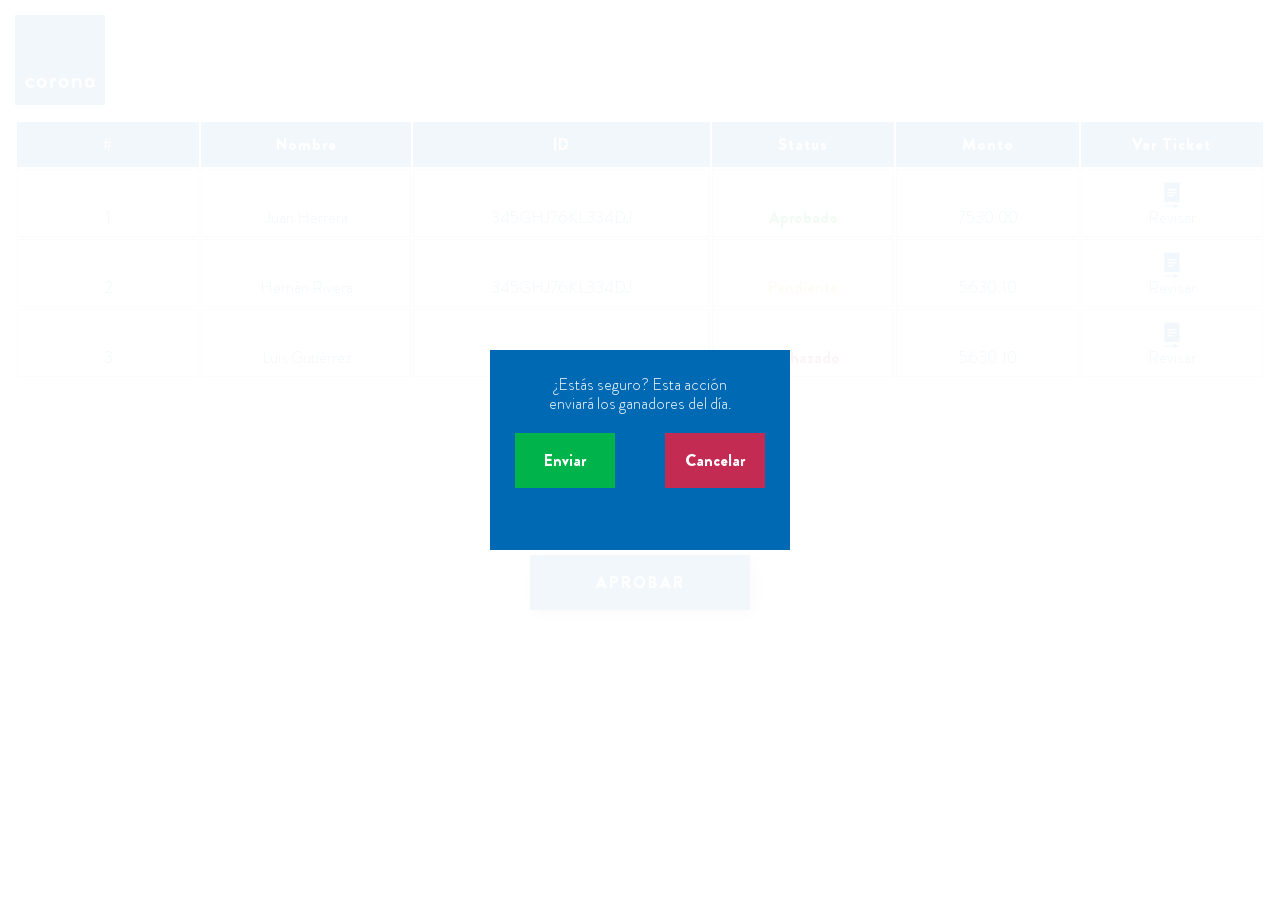
==== tabla.html @ 62489232 "coronaHTML" ====
<!DOCTYPE html>
<html lang="es" dir="ltr">
  <head>
    <meta charset="UTF-8">
    <meta http-equiv="X-UA-Compatible" content="IE=edge">
    <meta http-equiv="Content-Type" content="text/html; charset=utf-8">
    <meta http-equiv="cache-control" content="no-cache">
    <meta http-equiv="pragma" content="no-cache">
    <meta name="google" content="notranslate">
    <title>Gana en la Feria Corona | Corona México</title>
    <link rel="canonical" href="https://ganaenlaferiacorona.com">
    <meta name="viewport" content="width=device-width, initial-scale=1.0000, minimum-scale=1.0000, maximum-scale=1.0000, user-scalable=yes">
    <meta name="description" content="Gana en la feria con Corona México. Registra tu ticket ó factura. ¡Todos los días puedes participar! Con Corona México haz que tu baño sea el que siempre soñaste.">
    <meta name="keywords" content="Corona, México, Sanitarios, Sanimex, Promoción">
    <meta name="author" content="OET Capital">
    <meta property="og:title" content="Gana en la Feria Corona | Corona México">
    <meta property="og:url" content="https://ganaenlaferiacorona.com">
    <meta property="og:site_name" content="Gana en la Feria Corona | Corona México">
    <meta property="og:type" content="website">
    <meta property="og:description" content="Gana en la feria con Corona México. Registra tu ticket ó factura. ¡Todos los días puedes participar! Con Corona México haz que tu baño sea el que siempre soñaste.">
    <meta property="og:image" content=“img/media/social_thumbnail_fb.jpg”>
    <meta property="og:image:width" content="1200">
    <meta property="og:image:height" content="650">
    <meta name="twitter:card" content=“summary_large_image”>
    <meta name="twitter:site" content="https://ganaenlaferiacorona.com">
    <meta name="twitter:title" content="Gana en la Feria Corona | Corona México">
    <meta name="twitter:description" content="Gana en la feria con Corona México. Registra tu ticket ó factura. ¡Todos los días puedes participar! Con Corona México haz que tu baño sea el que siempre soñaste.">
    <meta name="twitter:image" content="img/media/social_thumbnail_tw.jpg">
    <meta name="twitter:image:width" content="750">
    <meta name="twitter:image:height" content="392">
    <link rel="apple-touch-icon" sizes="180x180" href="img/fav/apple-touch-icon.png">
    <link rel="icon" type="image/png" sizes="32x32" href="img/fav/favicon-32x32.png">
    <link rel="icon" type="image/png" sizes="16x16" href="img/fav/favicon-16x16.png">
    <link rel="manifest" href="img/fav/site.webmanifest">
    <link rel="mask-icon" href="img/fav/safari-pinned-tab.svg" color="#5bbad5">
    <meta name="msapplication-TileColor" content="#ffffff">
    <meta name="theme-color" content="#ffffff">
    <link rel="shortcut icon" href="img/fav/favicon.ico" type="image/x-icon" />
    <link rel="stylesheet" href="css/master.css">
  </head>
  <body>
    <section id="loading" class="displayNone trans5">
      <img src="img/coronaw-logotipo.svg" alt="Logotipo Blanco Corona México" width="160">
      <p>Cargando</p>
      <svg width="160" height="30">
      <rect id="square25" y="50%" width="70" height="4" style="fill:white" />
      </svg>
    </section>
    <nav class="displayFlex" style="position:fixed; background:#fff">
      <a href="index.html" class="blue"></a>
    </nav>
    <section id="tabla" class="displayFlex">
      <table>
        <thead>
          <tr>
            <th>#</th>
            <th>Nombre</th>
            <th>ID</th>
            <th>Status</th>
            <th>Monto</th>
            <th>Ver Ticket</th>
          </tr>
        </thead>
        <tbody>
          <!-- FILA -->
          <tr>
            <td class="position">1</td>
            <td class="name">Juan Herrera</td>
            <td class="id">345GHJ76KL334DJ</td>
            <td class="status aprobado">Aprobado</td>
            <td class="total">7530.00</td>
            <td class="action">
              <a href=""></a>
              <p>Revisar</p>
            </td>
          </tr>
          <!-- FILA -->
          <tr>
            <td class="position">2</td>
            <td class="name">Hernán Rivera</td>
            <td class="id">345GHJ76KL334DJ</td>
            <td class="status pendiente">Pendiente </td>
            <td class="total">5630.10</td>
            <td class="action">
              <a href=""></a>
              <p>Revisar</p>
            </td>
          </tr>
          <!-- FILA -->
          <tr>
            <td class="position">3</td>
            <td class="name">Luis Gutiérrez</td>
            <td class="id">345GHJ76KL334DJ</td>
            <td class="status rechazado">Rechazado</td>
            <td class="total">5630.10</td>
            <td class="action">
              <a href=""></a>
              <p>Revisar</p>
            </td>
          </tr>
        <tbody>
      </table>
    </section>
    <p id="tableOnMob">Scrollea a izquierda para ver todos los campos <span></span></p>
    <div id="verMasTabla" class="displayFlex">
      <p>Ver Todos Los Tickets</p>
      <a role="button" class="trans5"></a>
    </div>
    <div id="sendWinWr" class="displayFlex">
      <p>Ya has aprobado 3 tickets. <br> ¿Quieres enviar a los ganadores del día? </p>
      <a role="button" class="btns btnEnviar">
        <div class="color trans5"></div>
        <p>Aprobar</p>
      </a>
    </div>
    <div id="popAprobados" class="displayNone">
      <div>
        <p>¿Estás seguro? Esta acción <br> enviará los ganadores del día.</p>
        <div class="displayFlex">
          <a role="button">Enviar</a>
          <a role="button" onclick="showPop('hide')">Cancelar</a>
        </div>
      </div>
    </div>
  </body>
  <script type="text/javascript">
      function showPop(c){
        var wr = document.getElementById("popAprobados");
        if(c == "show"){ wr.setAttribute("class", "displayFlex"); }
        else { wr.setAttribute("class", "displayNone"); }
      }
      showPop("show"); //mostrar pop
  </script>
</html>
---- css/master.css ----
/*
v1
20 de Enero 2020
Gana en la Feria Corona
https://ganaenlaferiacorona.com
 */
@font-face { font-family: 'BrandonLight'; src: url('fonts/BrandonGrotesque-Light.eot'); src: url('fonts/BrandonGrotesque-Light.eot?#iefix') format('embedded-opentype'), url('fonts/BrandonGrotesque-Light.woff2') format('woff2'), url('fonts/BrandonGrotesque-Light.woff') format('woff'), url('fonts/BrandonGrotesque-Light.ttf') format('truetype'); font-weight: 300; font-style: normal; }
@font-face { font-family: 'BrandonBlack'; src: url('fonts/BrandonGrotesque-Black.eot'); src: url('fonts/BrandonGrotesque-Black.eot?#iefix') format('embedded-opentype'), url('fonts/BrandonGrotesque-Black.woff2') format('woff2'), url('fonts/BrandonGrotesque-Black.woff') format('woff'), url('fonts/BrandonGrotesque-Black.ttf') format('truetype'); font-weight: 900; font-style: normal; }
 html, body, div, span, applet, object, iframe, h1, h2, h3, h4, h5, h6, p, blockquote, pre, a, abbr, acronym, address, big, cite, code, del, dfn, em, img, ins, kbd, q, s, samp, small, strike,
sub, sup, tt, var, b, u, i, center, dl, dt, dd, ol, ul, li, fieldset, form, label, legend, table, caption, tbody, tfoot, thead, tr, th, td, article, aside, canvas, details, embed, figure, figcaption,
footer, header, hgroup, menu, nav, output, ruby, section, summary, time, mark, audio, video
{margin: 0; padding: 0; border: 0; font-size: 100%; font: inherit; vertical-align: baseline; }
article, aside, details, figcaption, figure, footer, header, hgroup, menu, nav, section {display: block; }
ol, ul {list-style: none; }
* a {cursor: pointer;}
.displayFlex { display: -webkit-box; display: -ms-flexbox; display: -webkit-flex; display: flex; }
.displayNone { display: none }
.displayBlock { display: block }
.trans5 { -webkit-transition: all 0.5s ease; -moz-transition: all 0.5s ease; -ms-transition: all 0.5s ease; -o-transition: all 0.5s ease; transition: all 0.5s ease }
.backImgCover{ background-repeat: no-repeat; background-size: cover; background-position: center; }
.cw180{ -webkit-transform: rotate(180deg); -moz-transform: rotate(180deg); -ms-transform: rotate(180deg); -o-transform: rotate(180deg); transform: rotate(180deg) }
body {
  font-family: 'BrandonLight', sans-serif;
  position: absolute;
  top: 0;
  left: 0;
  width: 100vw;
  min-width: 250px;
  min-height: 100vh;
  font-weight: normal;
  color: #0069b3;
  background: #FFF;
  line-height: 0.5;
  overflow-x: hidden;
 }
  .blueBody{
    background: #0069b3;
    color: #fff;
  }
  .blueBody404{
    background: #0069b3;
    color: #fff;
  }
 nav{
   background: none;
   position: relative;
   width: 100vw;
   height: 120px;
   z-index: 10;
   background: none;
   -webkit-box-align: center;
   -webkit-align-items: center;
   -ms-flex-align: center;
   align-items: center;
   -webkit-box-pack: center;
   -webkit-justify-content: center;
   -ms-flex-pack: center;
   justify-content: center;
 }
 nav>a{
   display: block;
   width: 90px;
   height: 90px;
 }
  nav>a.blue{
    background-image: url('../img/corona-logotipo.svg');
  }
  nav>a.whiteWinners{
    background-image: url('../img/coronaw-logotipo.svg');
  }
  nav>a.white{
    background-image: url('../img/coronaw-logotipo.svg');
  }
footer{
  font-size: 1.1rem;
  position: relative;
  width: 100vw;
  height: 100px;
  background: #c42b53;
  -webkit-box-orient: vertical;
  -webkit-box-direction: normal;
  -webkit-flex-direction: column;
  -ms-flex-direction: column;
  flex-direction: column;
  -webkit-box-align: center;
  -webkit-align-items: center;
  -ms-flex-align: center;
  align-items: center;
  padding: 10px 0px;
}
footer>p{
  display: block;
  margin: 10px auto;
}
footer>p>span{display: none}
/* Footer Home Colors */
footer.home{

  color: #fff }
footer.home>p>a{ color: #fff }
footer.home>p:last-child{ color:#ebbc56 }
footer.bluePage{ background: #0069b3 }
footer.bluePage{ color: #fff }
footer.bluePage>p>a{ color: #fff }
footer.bluePage>p:last-child{ color:#fff }
footer.bluePage>p>a:hover{ color: #001e34 }
footer.bluePage404{ background: #0069b3; color: #fff; }
footer.bluePage404>p>a{ color: #fff }
footer.bluePage404>p>a:hover{ color: #808080 }
footer.footMsj{
  position: absolute;
  bottom:0;
  background: #fff;
  color: #0069b3 }
footer.footMsj>p>a{ color: #0069b3 }
footer.footMsj>p>a:hover{ color: #808080 }
/* BUTTON */
.btns{
  text-align: center;
  position: relative;
  display: block;
  font-family: 'BrandonBlack', sans-serif;
  text-decoration: none;
  text-transform: uppercase;
  letter-spacing:2px;
  margin: 0 auto;
  overflow:hidden;
  -webkit-box-shadow: 4px 4px 15px 0px rgba(50,50,168,0.5);
  -moz-box-shadow: 4px 4px 15px 0px rgba(50,50,50,0.5);
  box-shadow: 4px 4px 15px 0px rgba(50,50,50,0.5);
}
.btns>p{
  position: relative;
  z-index: 200;
}
.btns>.color{
  position: absolute;
  left: -100%;
  width: 100%;
  height: 100%;
}
.btns:hover>.color{ left: 0; }
/* BUTTONS COLORS AND SIZES */
.btRegistro{
  background: #fff;
  width: 180px;
  height: 60px;
  line-height: 60px;
}
.btRegistro>p{ color: #ebbc56; }
.btRegistro>.color{ background: #ebbc56 }
.btns:hover>p{ color: #fff }
.btnFace{
  width: 220px;
  height: 55px;
  line-height: 55px;
  background:#3b5998;
  margin: 10px 0;
}
.btnFace:hover>.color{ background: #fff }
.btnFace:hover>p{ color: #3b5998 }
.btnFace:hover>p>span{ background-image:url('../img/ic/like-blue.svg') }
.btnFace>p{ color: #fff }
.btnSube{
  margin: 10px 0;
  background: #0069b3;
  width: 220px;
  height: 55px;
  line-height: 55px;
  color: #fff;
}
.btnSube:hover>p{ color: #0069b3 }
.btnSube>.color{ background: #fff }
.btnSube:hover>p>span{ background-image:url('../img/ic/cam-blue.svg') }
.btnEnviar{
  margin: 10px auto;
  width: 220px;
  height: 55px;
  line-height: 55px;
  background: #0069b3;
  color: #fff;
}
.btnEnviar>.color{ background: #fff; }
.btnEnviar:hover>p{ color: #0069b3 }
.btnRegresar{
  background: #fff;
  width: 220px;
  height: 55px;
  line-height: 55px;
  color: #0069b3;
}
.btnRegresar>.color{
  background: #0069b3;
}
.btnIntento{
  margin: 20px auto;
  width: 220px;
  height: 55px;
  line-height: 55px;
  background: #0069b3;
  color: #fff;
}
.btnIntento>.color{ background: #fff; }
.btnIntento:hover>p{ color: #0069b3 }
.btnDesactivado{
  background: #808080;
  cursor: not-allowed;
}
/* ICONS */
.icon{
  display: inline-block;
  width: 15px;
  height: 15px;
  background-repeat: no-repeat;
  background-size: contain;
  background-position: bottom center;
}
.arrowIc{ background-image:url('../img/ic/arrow.svg') }
.likeIc{ background-image:url('../img/ic/like.svg') }
.camIc{ background-image:url('../img/ic/cam.svg') }
/* QUESTIONS */
.qstWr{
  display: -webkit-box; display: -ms-flexbox; display: -webkit-flex; display: flex;
  -webkit-box-orient: vertical;
  -webkit-box-direction: normal;
  -webkit-flex-direction: column;
  -ms-flex-direction: column;
  flex-direction: column;
  width: calc(100% - 20px);
  margin-left: 10px;
  height: 80px;
}
.qstWr>label{
  font-family: 'BrandonBlack';
  height: 20px;
  line-height: 20px;
  font-size: 0.8rem;
  text-transform: uppercase;
  color: #808080;
  border-radius: 0;
  margin: 5px 0;
}
.qstWr>select, .qstWr>input{
  border-radius: 0;
  border: 0;
  border-bottom:1px solid #666666;
  color: #0069b3;
  font-size: 1.1rem;
  background: #fff;
  padding: 0;
}
.qstWr>select {
    -webkit-appearance: none;
    -moz-appearance: none;
    appearance: none;
    background-image:
        linear-gradient(45deg, transparent 50%, #11396C 50%),
        linear-gradient(135deg, #11396C 50%, transparent 50%),
        linear-gradient(to right, #fff, #fff);
      background-position:
        calc(100% - 20px) calc(0.3em + 1px),
        calc(100% - 15px) calc(0.3em + 1px),
        calc(100% - 2.3em);
      background-size:
        5px 5px,
        5px 5px,
        1px 1.5em;
      background-repeat: no-repeat;
}
.qstWr>select::-ms-expand { display: none; }
.qstWr>input::-webkit-input-placeholder { color: #0069b3; }
.qstWr>input:-ms-input-placeholder { color: #0069b3; }
.qstWr>input::placeholder { color: #0069b3; }
.qstWr>.alerta{
  overflow: hidden;
  line-height: 20px;
  margin: 5px 0;
  color: #c42b53;
}
/* HOME */
#home{
  position: relative;
  margin-top: -120px;
  width: 100vw;
  background: #c42b53;
}
#home>#photo{
  width: 100%;
  height: 50vh;
  background-image: url('../img/cover-mobile.jpg');
}
#home>#info{
  text-align: center;
  background: #c42b53;
  height: 300px;
}
#home>#info>img{
  margin: 20px auto;
  height: calc(100% - 150px);
}
#home>#info>p{
  line-height: 20px;
  font-size: 1.3rem;
  color: #ebbc56;
  margin: 20px auto;
}
/* REGISTRO */
#registro{
  background: #fff;
  position: relative;
  width: 100vw;
  height: calc(100vh - 120px);
  overflow-x: hidden;
}
#registro>header{
  width: 100%;
  height: 100px;
  padding: 0 20px;
}
#registro>header>h2{
  font-family: 'BrandonBlack', sans-serif;
  font-size: 1.5rem;
}
#registro>header>h2>span{
  display: block;
  width: 200px;
  line-height: 1.2;
}
#registro>header>p{
  margin: 15px auto;
  font-size: 0.8rem;
  text-transform: uppercase;
}
#registro>header>span{
  display: block;
  width: 60px;
  height: 2px;
  background: #0069b3;
}
#form{
  position: relative;
  width: 100vw;
  height: 640px;
  overflow: hidden;
  -webkit-box-orient: vertical;
  -webkit-box-direction: normal;
  -webkit-flex-direction: column;
  -ms-flex-direction: column;
  flex-direction: column;
}
#form>div{
  padding: 0 10px;
  width: 90%;
  height: 100%;
  -webkit-box-orient: vertical;
  -webkit-box-direction: normal;
  -webkit-flex-direction: column;
  -ms-flex-direction: column;
  flex-direction: column;
  -webkit-box-align: center;
  -webkit-align-items: center;
  -ms-flex-align: center;
  align-items: center;
  -webkit-box-pack: space-around;
  -webkit-justify-content: space-around;
  -ms-flex-pack: space-around;
  justify-content: space-around;
}
#extraForm{
  position: relative;
  left: 0;
  width: 100vw;
  height: 250px;
  -webkit-box-orient: vertical;
  -webkit-box-direction: normal;
  -webkit-flex-direction: column;
  -ms-flex-direction: column;
  flex-direction: column;
  margin: 20px auto;
}
#extraForm>div{
  width: 100vw;
}
#extraForm>.leftWr{
  padding: 10px 0;
  border:1px solid #fff;
}
#extraForm>.rightWr{
  -webkit-box-orient: vertical;
  -webkit-box-direction: normal;
  -webkit-flex-direction: column;
  -ms-flex-direction: column;
  flex-direction: column;
}
.refTicketTx{
  text-align: center;
  line-height: 1.5;
}
.refTicketTx>b{ font-family: 'BrandonBlack'; }
.refTicketTx>a{
  color: #0069b3;
  text-transform: uppercase;
  font-family: 'BrandonBlack';
}
.refTicketTx>a:hover{ color: #808080 }
.btnPart2{
  -webkit-box-orient: vertical;
  -webkit-box-direction: normal;
  -webkit-flex-direction: column;
  -ms-flex-direction: column;
  flex-direction: column;
  -webkit-box-align: center;
  -webkit-align-items: center;
  -ms-flex-align: center;
  align-items: center;
}
#enviar{
  position: relative;
  width: 100vw;
  height: 80px;
  padding-bottom: 50px;
}
#enviar>div{
  width: 100%;
  height: 100%;
  float: right;
  text-align: center;
}
#enviar>.rightWr>div{
  -webkit-box-pack: center;
  -webkit-justify-content: center;
  -ms-flex-pack: center;
  justify-content: center;
  align-items: center;
  border:1px solid #fff;
}
#enviar>.rightWr>div>p>a{ color: #0069b3; }
#enviar>.rightWr>div>p>a:hover{ color: #808080; }
.checkSend{
  display: block;
  -webkit-appearance: none;
  -moz-appearance: none;
  appearance: none;
  width: 20px;
  height: 20px;
  border: 1px solid #0069b3;
  margin-right: 10px;
}
.checkSend:checked{ background: #008cee; }
/* GANADORES */
#ganadores{
  margin-top: -110px;
  width: 100vw;
  border:1px solid #0069b3;
}
#ganadores>header{
  line-height: 20px;
  margin-top: 120px;
}
#ganadores>header>h2{
  font-size: 1.5rem;
  font-family: 'BrandonBlack', sans-serif;
  text-transform: uppercase;
  text-align: center;
}
#ganadores>#interface{
  margin: 15px auto;
  width: 300px;
  height: 30px;
  -webkit-box-pack: space-between;
  -webkit-justify-content: space-between;
  -ms-flex-pack: space-between;
  justify-content: space-between;
  -webkit-box-align: center;
  -webkit-align-items: center;
  -ms-flex-align: center;
  align-items: center;
}
#ganadores>#interface>a{
  display: block;
  width: 80px;
  height: 12px;
  background-image: url('../img/ic/longarrow.svg');
  background-repeat: no-repeat;
  background-position: center;
  background-size: contain;
}
#ganadores>#interface>a:first-child:hover{
  -webkit-transform:  rotate(180deg) translateX(10px);
  -moz-transform:  rotate(180deg) translateX(10px);
  -ms-transform:  rotate(180deg) translateX(10px);
  -o-transform:  rotate(180deg) translateX(10px);
  transform:  rotate(180deg) translateX(10px);
  opacity: 0.7;
}
#ganadores>#interface>a:last-child:hover{
  -webkit-transform:translateX(10px);
  -moz-transform:translateX(10px);
  -ms-transform:translateX(10px);
  -o-transform:translateX(10px);
  transform:translateX(10px);
}
#ganadores>#interface>p{ font-size: 1.2rem; }
#ganadores>#winnersList{
  line-height: 1.5;
  position: relative;
  width: 100%;
  height: 350px;
  padding-bottom: 30px;
  -webkit-box-orient: vertical;
  -webkit-box-direction: normal;
  -webkit-flex-direction: column;
  -ms-flex-direction: column;
  flex-direction: column;
  -webkit-box-align: center;
  -webkit-align-items: center;
  -ms-flex-align: center;
  align-items: center;
  -webkit-box-pack: space-around;
  -webkit-justify-content: space-around;
  -ms-flex-pack: space-around;
  justify-content: space-around;
}
#ganadores>#winnersList>li{
  width: 80%;
  border-bottom: 1px solid #fff;
}
#ganadores>#winnersList>li>h3{
  font-size: 1.4rem;
  font-family: 'BrandonBlack';
  color: #ebbc56;
}
#ganadores>#winnersList>li>h4{ font-size: 1.3rem; }
#ganadores>#winnersList>li>p{ font-family: 'BrandonBlack'; }
/* 404 */
#not{
  width: 100vw;
  height: calc(100vh - 170px);
  -webkit-box-align: center;
  -webkit-align-items: center;
  -ms-flex-align: center;
  align-items: center;
  -webkit-box-pack: center;
  -webkit-justify-content: center;
  -ms-flex-pack: center;
  justify-content: center;
  overflow: hidden;
}
#not>div{
  width: 300px;
  -webkit-box-orient: vertical;
  -webkit-box-direction: normal;
  -webkit-flex-direction: column;
  -ms-flex-direction: column;
  flex-direction: column;
  -webkit-box-align: center;
  -webkit-align-items: center;
  -ms-flex-align: center;
  align-items: center;
}
#not>div>h2{
  font-family: 'BrandonBlack', sans-serif;
  font-size: 2rem;
}
#not>div>p{
  font-size: 1.5rem;
  margin: 25px auto;
}

#not>div>span{
  display: block;
  width: 100px;
  height: 3px;
  background: #fff;
  margin:30px auto 50px auto;
}
#login,
#mensaje{
  width: 100vw;
  -webkit-box-orient: vertical;
  -webkit-box-direction: normal;
  -webkit-flex-direction: column;
  -ms-flex-direction: column;
  flex-direction: column;
  -webkit-box-align: center;
  -webkit-align-items: center;
  -ms-flex-align: center;
  align-items: center;
  margin: 30px auto;
  padding: 10px 0;
}
#mensaje>#iconWrap{
  position: relative;
  width: 150px;
  height: 150px;
}
#mensaje>#iconWrap>div{
  position: absolute;
  top: 0;
  left: 0;
  width: 100%;
  height: 100%;
  padding: 5px;
  box-sizing: border-box;
  background-repeat: no-repeat;
  background-position: center;
}
#mensaje>#iconWrap>div.circle{
  background-image: url('../img/ic/circle.svg');
  background-size: 95% 95%;
  -webkit-animation: rotateLoop 10s linear infinite;
  -moz-animation: rotateLoop 10s linear infinite;
  -ms-animation: rotateLoop 10s linear infinite;
  -o-animation: rotateLoop 10s linear infinite;
  animation: rotateLoop 10s linear infinite;
  -webkit-transform: rotate(0deg);
  -moz-transform: rotate(0deg);
  -ms-transform: rotate(0deg);
  -o-transform: rotate(0deg);
  transform: rotate(0deg);
}
#mensaje>#iconWrap>div#icon{  }
.enviado{
  background-image: url('../img/ic/enviado.svg');
  background-size: 40% 40%;
}
.duplicado{
  background-image: url('../img/ic/duplicado.svg');
  background-size: 60% 60%;
}
.error{
  background-image: url('../img/ic/error.svg');
  background-size: 60% 60%;
}
#mensaje>p{
  text-align: center;
  display: block;
  width: 300px;
  line-height: 1;
  font-size: 1.3rem;
  color: #000;
  margin: 20px auto;
}
#mensaje>p>b{ font-family: 'BrandonBlack', sans-serif; }
#mensaje>span{
  display: block;
  width: 200px;
  height: 2px;
  background: #000;
}
#mensaje>#respuesta{
  width: 100%;
  height: 100px;
  line-height: 1;
}
#r1>p{
  margin: 20px auto;
  text-align: center;
  font-size: 1.1rem;
  color: #0069b3;
}
#r1>a{
  display: block;
  text-align: center;
  font-size: 1.7rem;
  text-decoration: none;
  color: #0069b3;
  font-family: 'BrandonBlack';
}
#r1>a:hover{ opacity: 0.7; }
#login{ line-height: 1.5;}
#login>div{
  -webkit-box-orient: vertical;
  -webkit-box-direction: normal;
  -webkit-flex-direction: column;
  -ms-flex-direction: column;
  flex-direction: column;
}
#login>div>label{
  font-size: 1.2rem;
  margin: 10px auto;
  font-family: 'BrandonBlack';  }
#login>div>input{
  width: 300px;
  height: 30px;
  line-height: 30px;
}
#login>div>input:last-child{
  margin-bottom: 10px;
}
#tabla{
  margin-top: 120px;
  width: 100vw;
}
#tabla>table{
  width: calc(100% - 30px);
  margin-left: 15px;
}
#tabla>table>thead{
  background: #0069b3;
  color: #fff;
  line-height: 45px;
}
#tabla>table>thead>tr>th{
  font-family: 'BrandonBlack';
  letter-spacing: 1px;
  min-width: 100px;
}
#tabla>table>tbody>tr>td{
  text-align: center;
  line-height: 1;
  padding: 10px;
  border: 1px solid #c6c6c6;
}
.status{ font-family: 'BrandonBlack'; }
.aprobado{ color: #00b34a }
.pendiente{ color: #ebbc56  }
.rechazado{ color: #c42b53 }
.action>a{
  margin: 0 auto;
  cursor: pointer;
  display: block;
  width: 30px;
  height: 30px;
  background-image: url('../img/ic/ver.svg');
  background-repeat: no-repeat;
  background-position: center;
}
.action:hover{ opacity: 0.7; }
#tableOnMob{
  position: relative;
  display: block;
  width:calc(100vw - 40px);
  margin-left: 20px;
  line-height: 40px;
}
#tableOnMob>span{
  display: inline-block;
  width: 30px;
  height: 15px;
  background-image:url('../img/ic/longarrow-blue.svg');
  background-repeat: no-repeat;
  background-position: center;
}
#verMasTabla{
  margin: 30px auto;
  position: relative;
  width: 100vw;
  -webkit-box-orient: vertical;
  -webkit-box-direction: normal;
  -webkit-flex-direction: column;
  -ms-flex-direction: column;
  flex-direction: column;
  -webkit-box-align: center;
  -webkit-align-items: center;
  -ms-flex-align: center;
  align-items: center;
  -webkit-box-pack: center;
  -webkit-justify-content: center;
  -ms-flex-pack: center;
  justify-content: center;
}
#verMasTabla>a{
  margin: 10px auto;
  display: block;
  width: 30px;
  height: 30px;
  background-image:url('../img/ic/double.svg');
  background-repeat: no-repeat;
  background-position: center;
  background-size: contain;
}
#verMasTabla>a:hover{
  opacity: 0.5;
  transform: translateY(5px);
 }
#sendWinWr{
  margin: 10px auto;
  position: relative;
  width: 100vw;
  line-height: 1.5;
  text-align: center;
  -webkit-box-orient: vertical;
  -webkit-box-direction: normal;
  -webkit-flex-direction: column;
  -ms-flex-direction: column;
  flex-direction: column;
  -webkit-box-align: center;
  -webkit-align-items: center;
  -ms-flex-align: center;
  align-items: center;
  -webkit-box-pack: center;
  -webkit-justify-content: center;
  -ms-flex-pack: center;
  justify-content: center;
}

#popAprobados{
  width: 100vw;
  height: 100vh;
  position: fixed;
  top: 0;
  left: 0;
  z-index: 5000;
  background: rgba(255, 255, 255, 0.95);
  -webkit-box-orient: vertical;
  -webkit-box-direction: normal;
  -webkit-flex-direction: column;
  -ms-flex-direction: column;
  flex-direction: column;
  -webkit-box-align: center;
  -webkit-align-items: center;
  -ms-flex-align: center;
  align-items: center;
  -webkit-box-pack: center;
  -webkit-justify-content: center;
  -ms-flex-pack: center;
  justify-content: center;
  line-height: 1.2;
}
#popAprobados>div{
  color: #fff;
  width: 300px;
  height: 200px;
  background: #0069b3;
}
#popAprobados>div>p{
  margin-top:25px;
  display: block;
  width: 100%;
  text-align: center;
}
#popAprobados>div>div{
  margin: 20px auto;
  -webkit-box-pack: space-around;
  -webkit-justify-content: space-around;
  -ms-flex-pack: space-around;
  justify-content: space-around;
}
#popAprobados>div>div>a{
  text-align: center;
  display: block;
  width: 100px;
  height: 55px;
  line-height: 55px;
  font-family: 'BrandonBlack', sans-serif;
}
#ticketInterface{ padding-bottom: 50px; }
#ticketInterface>.bts>span:first-child,
#popAprobados>div>div>a:first-child{ background: #00b34a}
#ticketInterface>.bts>span:last-child,
#popAprobados>div>div>a:last-child{ background: #c42b53}
#popAprobados>div>div>a:hover{ opacity: 0.7; }

#ticket{
  line-height: 1.2;
  position: relative;
  margin-top: 120px;
  width: 100vw;
}
#ticketInfo, #ticketInterface{
  text-align: center;
  width: 90vw;
  max-width: 350px;
  margin: 20px auto;
  background: #fff;
}
#ticketInfo>li{
  -webkit-box-align: center;
  -webkit-align-items: center;
  -ms-flex-align: center;
  align-items: center;
  -webkit-box-pack: center;
  -webkit-justify-content: center;
  -ms-flex-pack: center;
  justify-content: center;
}
#ticketInfo>li>p{
  font-family: 'BrandonBlack';
  margin:3px;
}
#ticketHolder{
  width: 90%;
  margin: 10px auto;
}
#ticketHolder>img{ width: 100%; }
#ticketInterface>.bts{
  margin: 20px auto;
  width: 230px;
  -webkit-box-pack: space-around;
  -webkit-justify-content: space-around;
  -ms-flex-pack: space-around;
  justify-content: space-around;
}
#ticketInterface>.bts>span{
  display: block;
  width: 100px;
  color: #fff;
  padding: 10px;
  margin: 0 5px;
}
#ticketInterface>.bts>a{
  font-family: 'BrandonBlack', sans-serif;
  font-size: 1.1rem;
  color: #fff;
  display: block;
  width: 100px;
  line-height: 55px;
}
#ticketInterface>textarea{
  width: 80%;
}
#ticketInterface>a{
  margin: 30px auto;
}
/*DESKTOP*/
@media (min-width: 720px) {
  #ticketHolder{
    width: 50%;
  }
  #tableOnMob{ display: none }
  .blueBody{ background: #fff; }
  nav{
    -webkit-box-pack: flex-start;
    -webkit-justify-content: flex-start;
    -ms-flex-pack: flex-start;
    justify-content: flex-start;
  }
  nav>a{ margin-left: 15px; }
  nav>a.whiteWinners{ background-image: url('../img/corona-logotipo.svg'); }
  footer{
    font-size: 1rem;
    background: none;
    margin: 0 auto;
    width: 560px;
    height: 50px;
    -webkit-box-orient: horizontal;
    -webkit-box-direction: normal;
    -webkit-flex-direction: row;
    -ms-flex-direction: row;
    flex-direction: row;
  }
  footer.bluePage{ background: #FFF }
  /* Footer Home Colors */
  footer.home>p>a{ color: #808080 }
  footer.home>p>a:hover{ color: #0069b3 }
  footer.home>p:last-child{ color:#808080 }
  footer.bluePage{ width: 400px;}
  footer.bluePage{ color: #0069b3 }
  footer.bluePage>p>a{ color: #0069b3 }
  footer.bluePage>p:last-child{ color:#0069b3 }

  .qstWr{ text-align: center; }
  .qstWr>select, .qstWr>input{ font-size: 0.9rem; text-align: center; }
  .qstWr>select{ padding-left: calc(50% - 120px)}
  #home{ height: calc(100vh - 60px); }
  #home>#photo{
    width: 100%;
    height: 100%;
    background-image: url('../img/cover-desktop.jpg');
  }
  #home>#info{
    position: absolute;
    bottom: 0;
    width: 380px;
    height: 320px;
  }
  #registro{
    margin-top: -120px;
    height: 100vh;
  }
  #registro>header{
    margin-top: 15px;
    text-align: center;
  }
  #registro>header>h2{
    margin-top: 20px;
    font-size: 1.1rem;
    text-transform: uppercase;
  }
  #registro>header>p{ margin: 10px auto 15px auto; }
  #registro>header>span{ margin: 0 auto; }
  #registro>header>h2>span{ width: 100% }
  #form{
    width: 100vw;
    height: 320px;
    -webkit-box-orient: horizontal;
    -webkit-box-direction: normal;
    -webkit-flex-direction: row;
    -ms-flex-direction: row;
    flex-direction: row;
  }
  #form>div{
    width: 50%;
    padding: 20px 40px;
  }
  #extraForm{
    height: 160px;
    -webkit-box-orient: vertical;
    -webkit-box-direction: normal;
    -webkit-flex-direction: column;
    -ms-flex-direction: column;
    flex-direction: column;
  }
  #extraForm>.leftWr{
    height: 50%;
    padding: 0;
  }
  #extraForm>.rightWr{
    height: 60%
    -webkit-box-orient: horizontal;
    -webkit-box-direction: normal;
    -webkit-flex-direction: row;
    -ms-flex-direction: row;
    flex-direction: row;
    -webkit-box-pack: center;
    -webkit-justify-content: center;
    -ms-flex-pack: center;
    justify-content: center;
    -webkit-box-align: center;
    -webkit-align-items: center;
    -ms-flex-align: center;
    align-items: center;
  }
  #extraForm>.rightWr>div{ margin: 0 10px;}
  #ganadores>#winnersList{
    background: #0069b3;
    width: 430px;
    margin: 0 auto;
  }
  #ganadores>header>h2{ color: #0069b3 }
  #ganadores>#interface{ color: #0069b3 }
  #ganadores>#interface>a{ background-image: url('../img/ic/longarrow-blue.svg'); }
  #ganadores{ border:1px solid #fff; }
  #mensaje{
    background: #0069b3;
    width: 400px;
  }
  #mensaje>#iconWrap>div.circle{ background-image: url('../img/ic/circle-w.svg'); }
  .enviado{ background-image: url('../img/ic/enviado-w.svg')}
  .duplicado{ background-image: url('../img/ic/duplicado-w.svg')}
  .error{ background-image: url('../img/ic/error-w.svg') }
  #mensaje>p{ color: #fff }
  #mensaje>span{ background: #fff }
  #r1>p{ color: #fff }
  #r1>a{ color: #fff }
  footer.footMsj{ left: calc(50% - 280px); }
}
@-webkit-keyframes rotateLoop {
  0%{ transform: rotate(0deg); }
  100%{ transform: rotate(360deg);}
}
@-moz-keyframes rotateLoop {
  0%{ transform: rotate(0deg); }
  100%{ transform: rotate(360deg);}
}
@-ms-keyframes rotateLoop {
  0%{ transform: rotate(0deg); }
  100%{ transform: rotate(360deg);}
}
@-o-keyframes rotateLoop {
  0%{ transform: rotate(0deg); }
  100%{ transform: rotate(360deg);}
}
@keyframes rotateLoop {
  0%{ transform: rotate(0deg); }
  100%{ transform: rotate(360deg);}
}
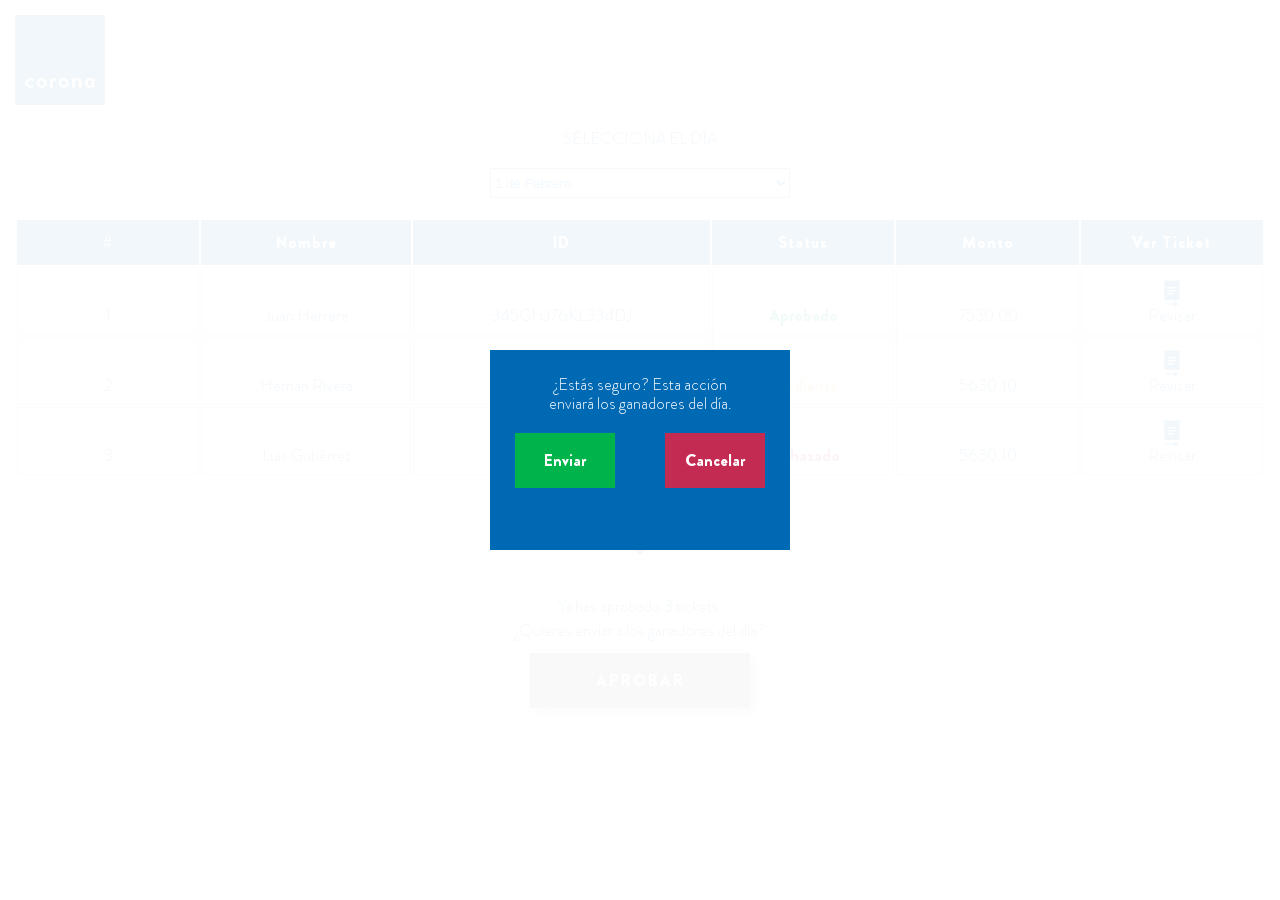
==== commit c2393d8d: "Cambios Front Elemento de lista en tablas de tickets y ganadores .  Check radial para aprobar en vis" ====
--- a/tabla.html
+++ b/tabla.html
@@ -49,7 +49,12 @@
     <nav class="displayFlex" style="position:fixed; background:#fff">
       <a href="index.html" class="blue"></a>
     </nav>
+
     <section id="tabla" class="displayFlex">
+      <p>Selecciona el día</p>
+      <select class="" name="">
+        <option value="">1 de Febrero</option>
+      </select>
       <table>
         <thead>
           <tr>
@@ -108,7 +113,7 @@
     </div>
     <div id="sendWinWr" class="displayFlex">
       <p>Ya has aprobado 3 tickets. <br> ¿Quieres enviar a los ganadores del día? </p>
-      <a role="button" class="btns btnEnviar">
+      <a role="button" class="btns btnEnviar btnDesactivado">
         <div class="color trans5"></div>
         <p>Aprobar</p>
       </a>
--- a/css/master.css
+++ b/css/master.css
@@ -240,7 +240,8 @@
   border-radius: 0;
   margin: 5px 0;
 }
-.qstWr>select, .qstWr>input{
+.qstWr>select, .qstWr>input,
+#ganadores>#interface>select{
   border-radius: 0;
   border: 0;
   border-bottom:1px solid #666666;
@@ -476,6 +477,16 @@
   -ms-flex-align: center;
   align-items: center;
 }
+#ganadores>#interface>select{
+  -webkit-appearance: none;
+  -moz-appearance: none;
+  appearance: none;
+  width: 300px;
+  border:1px solid #fff;
+  padding: 3px;
+  font-size: 0.8rem;
+  text-align: center;
+}
 #ganadores>#interface>a{
   display: block;
   width: 80px;
@@ -691,6 +702,22 @@
 #tabla{
   margin-top: 120px;
   width: 100vw;
+  -webkit-box-orient: vertical;
+  -webkit-box-direction: normal;
+  -webkit-flex-direction: column;
+  -ms-flex-direction: column;
+  flex-direction: column;
+}
+#tabla>p{
+  margin: 15px auto;
+  text-transform: uppercase;
+}
+#tabla>select{
+  margin: 10px auto 20px auto;
+  width: 300px;
+  height: 30px;
+  background: #fff;
+  color: #0078cd;
 }
 #tabla>table{
   width: calc(100% - 30px);
@@ -915,9 +942,8 @@
 }
 /*DESKTOP*/
 @media (min-width: 720px) {
-  #ticketHolder{
-    width: 50%;
-  }
+  #ganadores>#interface>select{ border:1px solid #c8c8c8; }
+  #ticketHolder{ width: 50%; }
   #tableOnMob{ display: none }
   .blueBody{ background: #fff; }
   nav{
